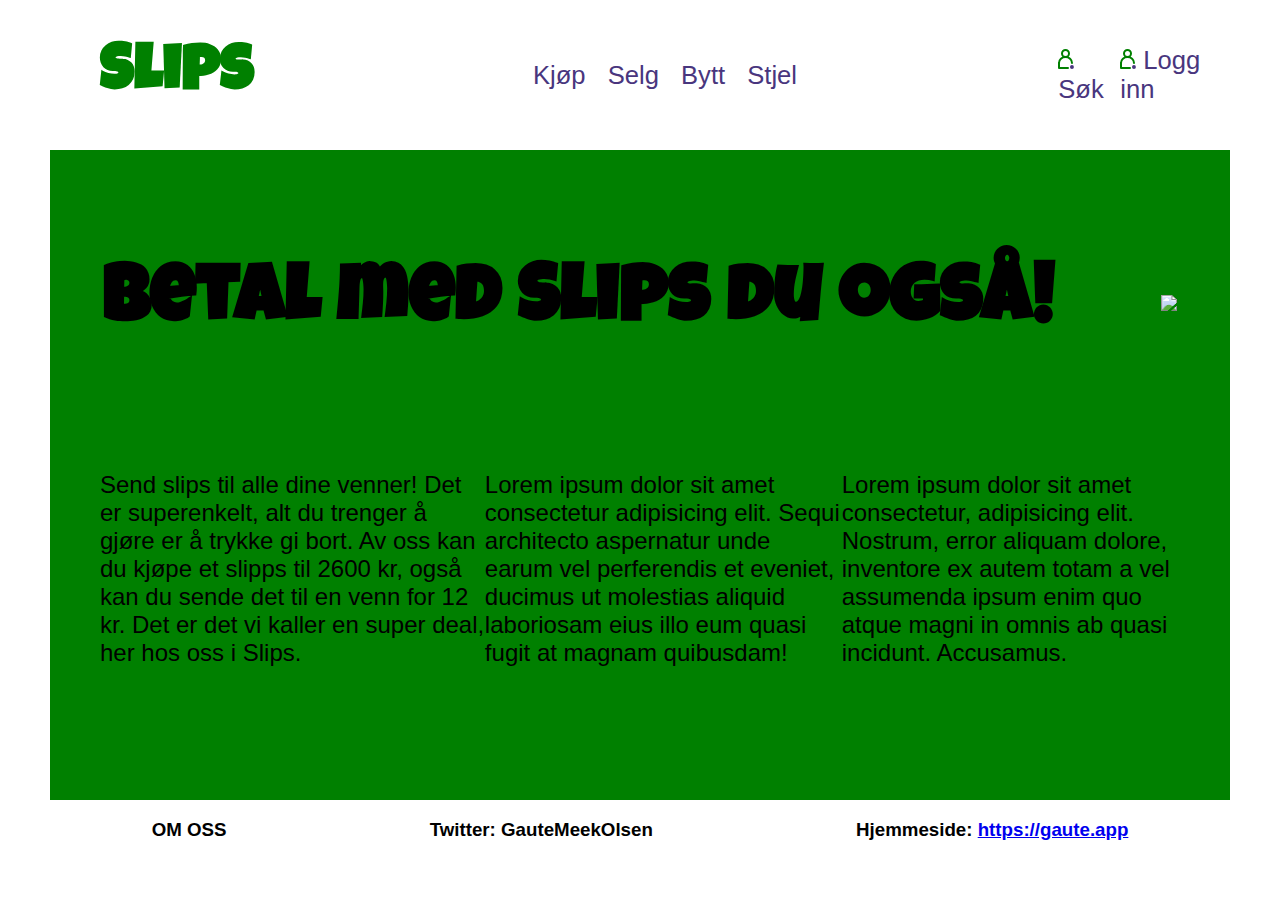
==== public/slips1/index.html @ d11b47c6 "first draft of slips website" ====
<!doctype html>
<html lang="en">

<head>
    <meta charset="utf-8">
    <meta name="viewport" content="width=device-width, initial-scale=1.0">

    <title>Slips</title>
    <meta name="author" content="Gaute Meek Olsen">

    <link rel="stylesheet" href="style.css">
</head>

<body>
    <header>
        <h1 class="title">Slips</h1>
        <ul>
            <li>Kjøp</li>
            <li>Selg</li>
            <li>Bytt</li>
            <li>Stjel</li>
        </ul>
        <ul>
            <li>
                <svg xmlns="http://www.w3.org/2000/svg" xmlns:xlink="http://www.w3.org/1999/xlink" width="16px" height="20px" viewBox="0 0 16 20" version="1.1">
                    <!-- Generator: Sketch 48.2 (47327) - http://www.bohemiancoding.com/sketch -->
                    <title>Group 4</title>
                    <desc>Created with Sketch.</desc>
                    <defs />
                    <g id="Header-loddrett" stroke="none" stroke-width="1" fill="none" fill-rule="evenodd" transform="translate(-1033.000000, -33.000000)">
                        <g id="Group-4" transform="translate(1034.000000, 34.000000)">
                            <ellipse id="Oval" fill="#49367E" cx="12.953125" cy="17" rx="1.953125" ry="2" />
                            <polyline class="person-icon" id="Path-6" stroke="#FF6633" stroke-width="2" stroke-linecap="round" stroke-linejoin="round" points="9 18 0 18 0 13" />
                            <path class="person-icon" d="M13,13 C13,9.6862915 10.0898509,7 6.5,7 C2.91014913,7 0,9.6862915 0,13" id="Oval-2" stroke="#FF6633" stroke-width="2" stroke-linecap="round" />
                            <circle class="person-icon" id="Oval-Copy-3" stroke="#FF6633" stroke-width="2" cx="6.5" cy="3.5" r="3.5" />
                        </g>
                    </g>
                </svg>
                Søk
            </li>
            <li>
                <svg xmlns="http://www.w3.org/2000/svg" xmlns:xlink="http://www.w3.org/1999/xlink" width="16px" height="20px" viewBox="0 0 16 20" version="1.1">
                    <!-- Generator: Sketch 48.2 (47327) - http://www.bohemiancoding.com/sketch -->
                    <title>Group 4</title>
                    <desc>Created with Sketch.</desc>
                    <defs />
                    <g id="Header-loddrett" stroke="none" stroke-width="1" fill="none" fill-rule="evenodd" transform="translate(-1033.000000, -33.000000)">
                        <g id="Group-4" transform="translate(1034.000000, 34.000000)">
                            <ellipse id="Oval" fill="#49367E" cx="12.953125" cy="17" rx="1.953125" ry="2" />
                            <polyline class="person-icon" id="Path-6" stroke="#FF6633" stroke-width="2" stroke-linecap="round" stroke-linejoin="round" points="9 18 0 18 0 13" />
                            <path class="person-icon" d="M13,13 C13,9.6862915 10.0898509,7 6.5,7 C2.91014913,7 0,9.6862915 0,13" id="Oval-2" stroke="#FF6633" stroke-width="2" stroke-linecap="round" />
                            <circle class="person-icon" id="Oval-Copy-3" stroke="#FF6633" stroke-width="2" cx="6.5" cy="3.5" r="3.5" />
                        </g>
                    </g>
                </svg>
                Logg inn
            </li>
        </ul>
    </header>
    <main>
        <section>
            <h1 class="slogan">Betal med Slips du også!</h1>
            <img src="https://images.vexels.com/media/users/3/127287/isolated/preview/3bf24d3375e5e5b9ec6cfb1ae3b88bbc-businessman-cartoon-holding-creditcard-by-vexels.png" />
        </section>
        <section class="info">
            <p>
                Send slips til alle dine venner! Det er superenkelt, alt du trenger å gjøre er å trykke gi bort. Av oss kan du kjøpe et slipps til 2600 kr, også kan du sende det til en venn for 12 kr.
                Det er det vi kaller en super deal, her hos oss i Slips.
            </p>
            <p>
                Lorem ipsum dolor sit amet consectetur adipisicing elit. Sequi architecto aspernatur unde earum vel perferendis et eveniet, ducimus ut molestias aliquid laboriosam eius illo eum quasi fugit at magnam quibusdam!
            </p>
            <p>
                Lorem ipsum dolor sit amet consectetur, adipisicing elit. Nostrum, error aliquam dolore, inventore ex autem totam a vel assumenda ipsum enim quo atque magni in omnis ab quasi incidunt. Accusamus.
            </p>
        </section>
    </main>
    <footer>
        <h3>OM OSS</h3>
        <h3>Twitter: GauteMeekOlsen</h3>
        <h3>Hjemmeside: <a href="https://gaute.app" target="_blank">https://gaute.app</a></h3>
    </footer>
</body>

</html>
---- public/slips1/style.css ----
@import url('https://fonts.googleapis.com/css?family=Luckiest+Guy');

body {
    font-family: 'Arial', sans-serif;
    margin: 0;
    padding: 0;
    display: grid;
    height: 100vh;
    grid-template: 150px 1fr 100px / 50px 1fr 50px;
    grid-template-areas:
        "s1 header s2"
        "s1 main s2"
        "s1 footer s2";
}

header {
    grid-area: header;
    display: flex;
    align-items: center;
    padding-left: 50px;
    display: grid;
    grid-template-columns: 3fr 5fr 3fr;
    grid-gap: 250px;
    font-size: 2em;
}

main {
    grid-area: main;
    background: green;
    display: flex;
    flex-direction: column;
    justify-content: center;
}

footer {
    grid-area: footer;
    display: flex;
    justify-content: space-around;
}

ul {
    list-style: none;
    margin: 0;
    padding: 0;
    display: flex;
    justify-content: space-around;
    font-size: 0.8em;
    color: #49367e;
}

section {
    display: flex;
    justify-content: space-around;
    align-items: center;
}

.info {
    padding: 50px;
}

.info p {
    max-width: 450px;
    font-size: 1.5em;
}

.info h1 {
    font-size: 3em;
}

h1 {
    font-family: 'Luckiest Guy', cursive;
}

.title {
    color: green;
}

.slogan {
    font-size: 5em;
}

.person-icon {
    stroke: green;
}
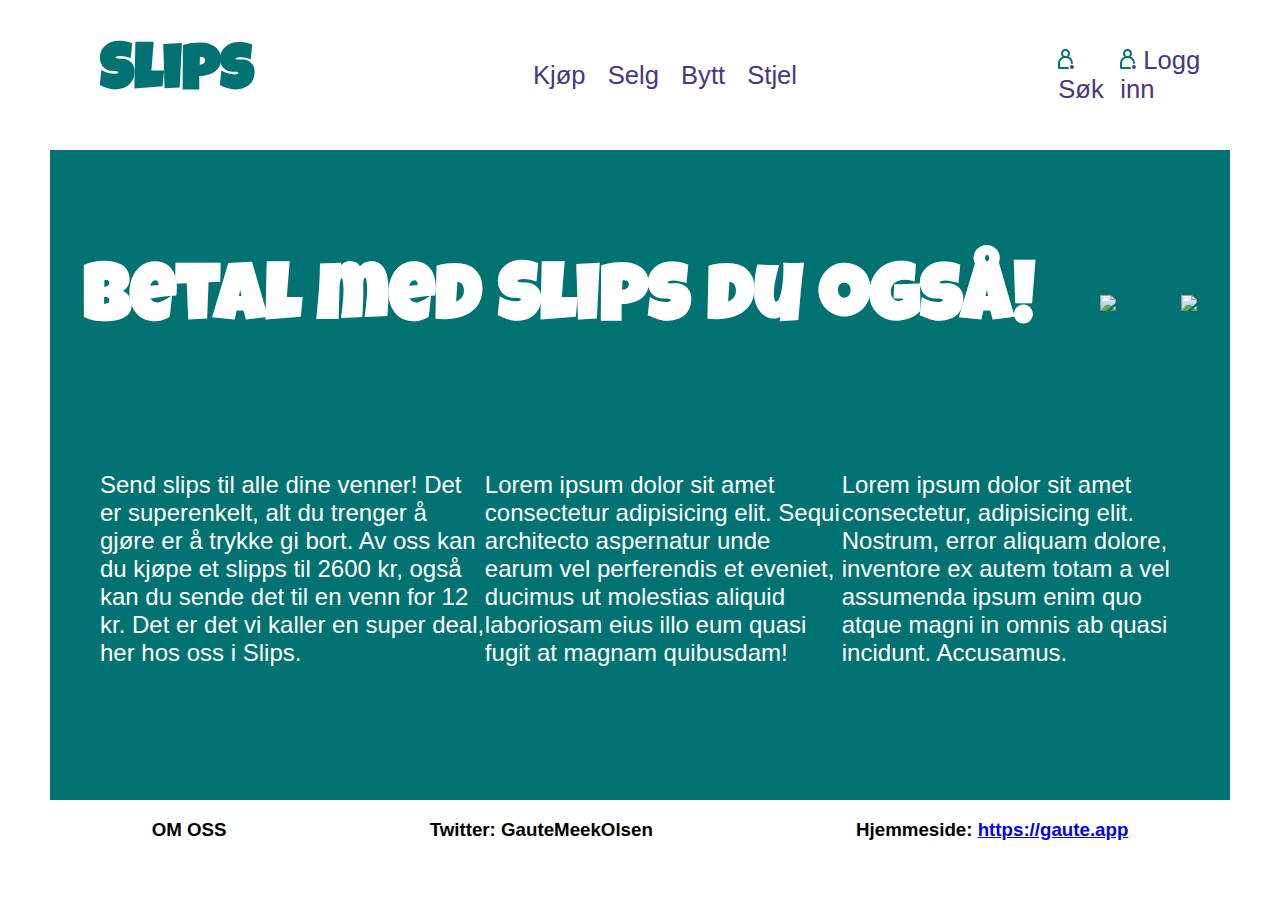
==== commit 1a8994c5: "color change" ====
--- a/public/slips1/index.html
+++ b/public/slips1/index.html
@@ -60,6 +60,7 @@
     <main>
         <section>
             <h1 class="slogan">Betal med Slips du også!</h1>
+            <img src="https://media.istockphoto.com/vectors/smile-businessman-waving-vector-id656790154?k=6&m=656790154&s=612x612&w=0&h=wGdKY6RJe0gNnDZkl9aFqVKBG81rh-qPSB5whOkuE7g=" />
             <img src="https://images.vexels.com/media/users/3/127287/isolated/preview/3bf24d3375e5e5b9ec6cfb1ae3b88bbc-businessman-cartoon-holding-creditcard-by-vexels.png" />
         </section>
         <section class="info">
--- a/public/slips1/style.css
+++ b/public/slips1/style.css
@@ -26,10 +26,11 @@
 
 main {
     grid-area: main;
-    background: green;
+    background: #007272;
     display: flex;
     flex-direction: column;
     justify-content: center;
+    color: white;
 }
 
 footer {
@@ -72,7 +73,7 @@
 }
 
 .title {
-    color: green;
+    color: #007272;
 }
 
 .slogan {
@@ -80,5 +81,5 @@
 }
 
 .person-icon {
-    stroke: green;
+    stroke: #007272;
 }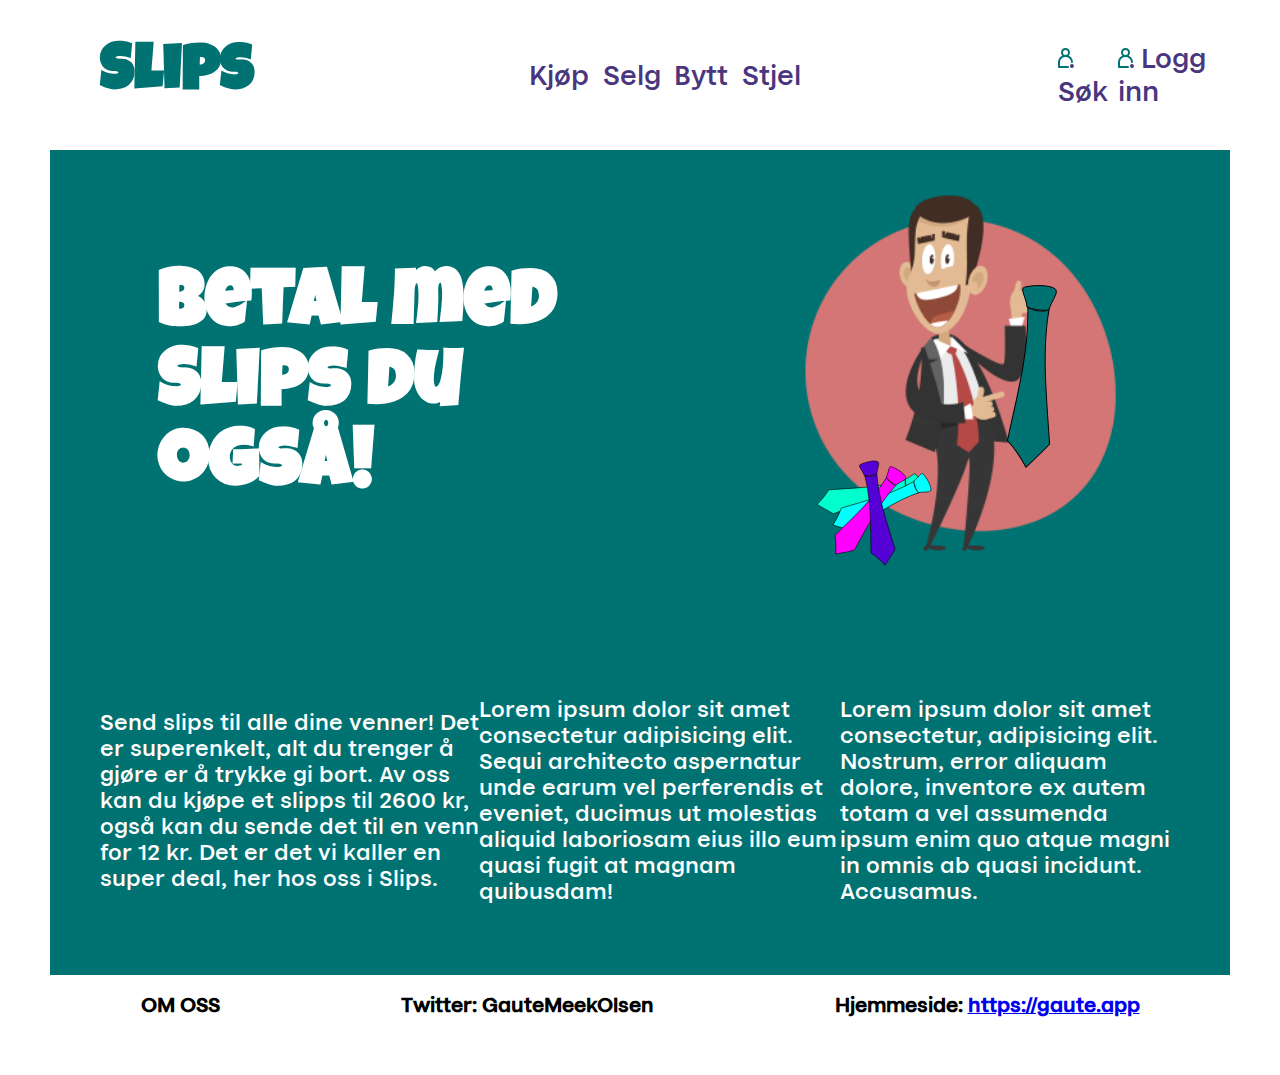
==== commit 107ae77b: "tie salesman svg added" ====
--- a/public/slips1/index.html
+++ b/public/slips1/index.html
@@ -22,34 +22,46 @@
         </ul>
         <ul>
             <li>
-                <svg xmlns="http://www.w3.org/2000/svg" xmlns:xlink="http://www.w3.org/1999/xlink" width="16px" height="20px" viewBox="0 0 16 20" version="1.1">
+                <svg xmlns="http://www.w3.org/2000/svg" xmlns:xlink="http://www.w3.org/1999/xlink" width="16px"
+                    height="20px" viewBox="0 0 16 20" version="1.1">
                     <!-- Generator: Sketch 48.2 (47327) - http://www.bohemiancoding.com/sketch -->
                     <title>Group 4</title>
                     <desc>Created with Sketch.</desc>
                     <defs />
-                    <g id="Header-loddrett" stroke="none" stroke-width="1" fill="none" fill-rule="evenodd" transform="translate(-1033.000000, -33.000000)">
+                    <g id="Header-loddrett" stroke="none" stroke-width="1" fill="none" fill-rule="evenodd"
+                        transform="translate(-1033.000000, -33.000000)">
                         <g id="Group-4" transform="translate(1034.000000, 34.000000)">
                             <ellipse id="Oval" fill="#49367E" cx="12.953125" cy="17" rx="1.953125" ry="2" />
-                            <polyline class="person-icon" id="Path-6" stroke="#FF6633" stroke-width="2" stroke-linecap="round" stroke-linejoin="round" points="9 18 0 18 0 13" />
-                            <path class="person-icon" d="M13,13 C13,9.6862915 10.0898509,7 6.5,7 C2.91014913,7 0,9.6862915 0,13" id="Oval-2" stroke="#FF6633" stroke-width="2" stroke-linecap="round" />
-                            <circle class="person-icon" id="Oval-Copy-3" stroke="#FF6633" stroke-width="2" cx="6.5" cy="3.5" r="3.5" />
+                            <polyline class="person-icon" id="Path-6" stroke="#FF6633" stroke-width="2"
+                                stroke-linecap="round" stroke-linejoin="round" points="9 18 0 18 0 13" />
+                            <path class="person-icon"
+                                d="M13,13 C13,9.6862915 10.0898509,7 6.5,7 C2.91014913,7 0,9.6862915 0,13" id="Oval-2"
+                                stroke="#FF6633" stroke-width="2" stroke-linecap="round" />
+                            <circle class="person-icon" id="Oval-Copy-3" stroke="#FF6633" stroke-width="2" cx="6.5"
+                                cy="3.5" r="3.5" />
                         </g>
                     </g>
                 </svg>
                 Søk
             </li>
             <li>
-                <svg xmlns="http://www.w3.org/2000/svg" xmlns:xlink="http://www.w3.org/1999/xlink" width="16px" height="20px" viewBox="0 0 16 20" version="1.1">
+                <svg xmlns="http://www.w3.org/2000/svg" xmlns:xlink="http://www.w3.org/1999/xlink" width="16px"
+                    height="20px" viewBox="0 0 16 20" version="1.1">
                     <!-- Generator: Sketch 48.2 (47327) - http://www.bohemiancoding.com/sketch -->
                     <title>Group 4</title>
                     <desc>Created with Sketch.</desc>
                     <defs />
-                    <g id="Header-loddrett" stroke="none" stroke-width="1" fill="none" fill-rule="evenodd" transform="translate(-1033.000000, -33.000000)">
+                    <g id="Header-loddrett" stroke="none" stroke-width="1" fill="none" fill-rule="evenodd"
+                        transform="translate(-1033.000000, -33.000000)">
                         <g id="Group-4" transform="translate(1034.000000, 34.000000)">
                             <ellipse id="Oval" fill="#49367E" cx="12.953125" cy="17" rx="1.953125" ry="2" />
-                            <polyline class="person-icon" id="Path-6" stroke="#FF6633" stroke-width="2" stroke-linecap="round" stroke-linejoin="round" points="9 18 0 18 0 13" />
-                            <path class="person-icon" d="M13,13 C13,9.6862915 10.0898509,7 6.5,7 C2.91014913,7 0,9.6862915 0,13" id="Oval-2" stroke="#FF6633" stroke-width="2" stroke-linecap="round" />
-                            <circle class="person-icon" id="Oval-Copy-3" stroke="#FF6633" stroke-width="2" cx="6.5" cy="3.5" r="3.5" />
+                            <polyline class="person-icon" id="Path-6" stroke="#FF6633" stroke-width="2"
+                                stroke-linecap="round" stroke-linejoin="round" points="9 18 0 18 0 13" />
+                            <path class="person-icon"
+                                d="M13,13 C13,9.6862915 10.0898509,7 6.5,7 C2.91014913,7 0,9.6862915 0,13" id="Oval-2"
+                                stroke="#FF6633" stroke-width="2" stroke-linecap="round" />
+                            <circle class="person-icon" id="Oval-Copy-3" stroke="#FF6633" stroke-width="2" cx="6.5"
+                                cy="3.5" r="3.5" />
                         </g>
                     </g>
                 </svg>
@@ -60,19 +72,580 @@
     <main>
         <section>
             <h1 class="slogan">Betal med Slips du også!</h1>
-            <img src="https://media.istockphoto.com/vectors/smile-businessman-waving-vector-id656790154?k=6&m=656790154&s=612x612&w=0&h=wGdKY6RJe0gNnDZkl9aFqVKBG81rh-qPSB5whOkuE7g=" />
-            <img src="https://images.vexels.com/media/users/3/127287/isolated/preview/3bf24d3375e5e5b9ec6cfb1ae3b88bbc-businessman-cartoon-holding-creditcard-by-vexels.png" />
+            <?xml version="1.0" encoding="UTF-8" standalone="no"?>
+            <!-- Created with Inkscape (http://www.inkscape.org/) -->
+
+            <svg xmlns:dc="http://purl.org/dc/elements/1.1/" xmlns:cc="http://creativecommons.org/ns#"
+                xmlns:rdf="http://www.w3.org/1999/02/22-rdf-syntax-ns#" xmlns:svg="http://www.w3.org/2000/svg"
+                xmlns="http://www.w3.org/2000/svg" xmlns:xlink="http://www.w3.org/1999/xlink"
+                xmlns:sodipodi="http://sodipodi.sourceforge.net/DTD/sodipodi-0.dtd"
+                xmlns:inkscape="http://www.inkscape.org/namespaces/inkscape" width="336px" height="475px"
+                viewBox="0 0 210 297" version="1.1" id="svg8" inkscape:version="0.92.3 (2405546, 2018-03-11)"
+                sodipodi:docname="tie-man.svg">
+                <defs id="defs2" />
+                <sodipodi:namedview id="base" pagecolor="#ffffff" bordercolor="#666666" borderopacity="1.0"
+                    inkscape:pageopacity="0.0" inkscape:pageshadow="2" inkscape:zoom="0.35" inkscape:cx="-64.285714"
+                    inkscape:cy="560" inkscape:document-units="mm" inkscape:current-layer="g885-2-8-9" showgrid="false"
+                    inkscape:window-width="1920" inkscape:window-height="1017" inkscape:window-x="1912"
+                    inkscape:window-y="-8" inkscape:window-maximized="1" />
+                <metadata id="metadata5">
+                    <rdf:RDF>
+                        <cc:Work rdf:about="">
+                            <dc:format>image/svg+xml</dc:format>
+                            <dc:type rdf:resource="http://purl.org/dc/dcmitype/StillImage" />
+                            <dc:title></dc:title>
+                        </cc:Work>
+                    </rdf:RDF>
+                </metadata>
+                <g inkscape:label="Layer 1" inkscape:groupmode="layer" id="layer1">
+                    <image y="22.841269" x="3.2757909" id="image849" xlink:href="[data-uri]
+            [base64]
+            [base64]
+            [base64]
+            [base64]
+            [base64]
+            [base64]
+            [base64]
+            [base64]
+            [base64]
+            [base64]
+            [base64]
+            [base64]
+            [base64]
+            [base64]
+            [base64]
+            [base64]
+            [base64]
+            [base64]
+            [base64]
+            [base64]
+            [base64]
+            [base64]
+            [base64]
+            [base64]
+            [base64]
+            [base64]
+            [base64]
+            [base64]
+            [base64]
+            [base64]
+            [base64]
+            [base64]
+            [base64]
+            [base64]
+            [base64]
+            [base64]
+            [base64]
+            [base64]
+            [base64]
+            [base64]
+            [base64]
+            [base64]
+            [base64]
+            [base64]
+            [base64]
+            [base64]
+            [base64]
+            [base64]
+            [base64]
+            [base64]
+            [base64]
+            [base64]
+            [base64]
+            [base64]
+            [base64]
+            [base64]
+            [base64]
+            [base64]
+            [base64]
+            [base64]
+            [base64]
+            [base64]
+            [base64]
+            [base64]
+            [base64]
+            [base64]
+            [base64]
+            [base64]
+            [base64]
+            [base64]
+            [base64]
+            [base64]
+            [base64]
+            [base64]
+            [base64]
+            [base64]
+            [base64]
+            [base64]
+            [base64]
+            [base64]
+            [base64]
+            [base64]
+            [base64]
+            [base64]
+            [base64]
+            [base64]
+            [base64]
+            [base64]
+            [base64]
+            [base64]
+            [base64]
+            [base64]
+            [base64]
+            [base64]
+            [base64]
+            [base64]
+            [base64]
+            [base64]
+            [base64]
+            [base64]
+            [base64]
+            [base64]
+            [base64]
+            [base64]
+            [base64]
+            [base64]
+            [base64]
+            [base64]
+            [base64]
+            [base64]
+            [base64]
+            [base64]
+            [base64]
+            [base64]
+            [base64]
+            [base64]
+            [base64]
+            [base64]
+            [base64]
+            [base64]
+            [base64]
+            [base64]
+            [base64]
+            [base64]
+            [base64]
+            [base64]
+            [base64]
+            [base64]
+            [base64]
+            [base64]
+            [base64]
+            [base64]
+            [base64]
+            [base64]
+            [base64]
+            [base64]
+            [base64]
+            [base64]
+            [base64]
+            [base64]
+            [base64]
+            [base64]
+            [base64]
+            [base64]
+            [base64]
+            [base64]
+            [base64]
+            [base64]
+            [base64]
+            [base64]
+            [base64]
+            [base64]
+            [base64]
+            [base64]
+            [base64]
+            [base64]
+            [base64]
+            [base64]
+            [base64]
+            [base64]
+            [base64]
+            [base64]
+            [base64]
+            [base64]
+            [base64]
+            [base64]
+            [base64]
+            [base64]
+            [base64]
+            [base64]
+            [base64]
+            [base64]
+            [base64]
+            [base64]
+            [base64]
+            [base64]
+            [base64]
+            [base64]
+            [base64]
+            [base64]
+            [base64]
+            [base64]
+            [base64]
+            [base64]
+            [base64]
+            [base64]
+            [base64]
+            [base64]
+            [base64]
+            [base64]
+            [base64]
+            [base64]
+            [base64]
+            [base64]
+            [base64]
+            [base64]
+            [base64]
+            [base64]
+            [base64]
+            [base64]
+            [base64]
+            [base64]
+            [base64]
+            [base64]
+            [base64]
+            [base64]
+            [base64]
+            [base64]
+            [base64]
+            [base64]
+            [base64]
+            [base64]
+            [base64]
+            [base64]
+            [base64]
+            [base64]
+            [base64]
+            [base64]
+            [base64]
+            [base64]
+            [base64]
+            [base64]
+            [base64]
+            [base64]
+            [base64]
+            [base64]
+            [base64]
+            [base64]
+            [base64]
+            [base64]
+            [base64]
+            [base64]
+            [base64]
+            [base64]
+            [base64]
+            [base64]
+            [base64]
+            [base64]
+            [base64]
+            [base64]
+            [base64]
+            [base64]
+            [base64]
+            [base64]
+            [base64]
+            [base64]
+            [base64]
+            [base64]
+            [base64]
+            [base64]
+            [base64]
+            [base64]
+            [base64]
+            [base64]
+            [base64]
+            [base64]
+            [base64]
+            [base64]
+            [base64]
+            [base64]
+            [base64]
+            [base64]
+            [base64]
+            [base64]
+            [base64]
+            [base64]
+            [base64]
+            [base64]
+            [base64]
+            [base64]
+            [base64]
+            [base64]
+            [base64]
+            [base64]
+            [base64]
+            [base64]
+            [base64]
+            [base64]
+            [base64]
+            [base64]
+            [base64]
+            [base64]
+            [base64]
+            [base64]
+            [base64]
+            [base64]
+            [base64]
+            [base64]
+            [base64]
+            [base64]
+            [base64]
+            [base64]
+            [base64]
+            [base64]
+            [base64]
+            [base64]
+            [base64]
+            [base64]
+            [base64]
+            [base64]
+            [base64]
+            [base64]
+            [base64]
+            [base64]
+            [base64]
+            [base64]
+            [base64]
+            [base64]
+            [base64]
+            [base64]
+            [base64]
+            [base64]
+            [base64]
+            [base64]
+            [base64]
+            [base64]
+            [base64]
+            [base64]
+            [base64]
+            [base64]
+            [base64]
+            [base64]
+            [base64]
+            [base64]
+            [base64]
+            [base64]
+            [base64]
+            [base64]
+            [base64]
+            [base64]
+            [base64]
+            [base64]
+            [base64]
+            [base64]
+            [base64]
+            [base64]
+            [base64]
+            [base64]
+            [base64]
+            [base64]
+            [base64]
+            [base64]
+            [base64]
+            [base64]
+            [base64]
+            [base64]
+            [base64]
+            [base64]
+            [base64]
+            [base64]
+            [base64]
+            [base64]
+            [base64]
+            [base64]
+            [base64]
+            [base64]
+            [base64]
+            [base64]
+            [base64]
+            [base64]
+            [base64]
+            [base64]
+            [base64]
+            [base64]
+            [base64]
+            [base64]
+            [base64]
+            [base64]
+            [base64]
+            [base64]
+            [base64]
+            [base64]
+            [base64]
+            [base64]
+            [base64]
+            [base64]
+            [base64]
+            [base64]
+            [base64]
+            [base64]
+            [base64]
+            [base64]
+            [base64]
+            [base64]
+            [base64]
+            [base64]
+            [base64]
+            [base64]
+            [base64]
+            [base64]
+            [base64]
+            [base64]
+            [base64]
+            [base64]
+            [base64]
+            [base64]
+            [base64]
+            [base64]
+            [base64]
+            [base64]
+            [base64]
+            [base64]
+            [base64]
+            [base64]
+            [base64]
+            [base64]
+            [base64]
+            [base64]
+            [base64]
+            [base64]
+            [base64]
+            [base64]
+            [base64]
+            [base64]
+            [base64]
+            [base64]
+            [base64]
+            [base64]
+            [base64]
+            [base64]
+            [base64]
+            [base64]
+            [base64]
+            [base64]
+            [base64]
+            [base64]
+            [base64]
+            [base64]
+            [base64]
+            [base64]
+            [base64]
+            [base64]
+            [base64]
+            [base64]
+            [base64]
+            [base64]
+            [base64]
+            [base64]
+            [base64]
+            [base64]
+            [base64]
+            [base64]
+            [base64]
+            [base64]
+            [base64]
+            [base64]
+            [base64]
+            [base64]
+            [base64]
+            [base64]
+            [base64]
+            [base64]
+            [base64]
+            [base64]
+            [base64]
+            [base64]
+            [base64]
+            [base64]
+            [base64]
+            [base64]
+            [base64]
+            [base64]
+            [base64]
+            [base64]
+            [base64]
+            [base64]
+            [base64]
+            [base64]
+            " preserveAspectRatio="none" height="232.47475" width="208.42563" />
+                    <g id="g881" transform="rotate(7.7586174,938.01802,-494.41578)">
+                        <g id="g885"
+                            transform="matrix(0.82204831,-0.05259937,0.05259937,0.82204831,249.74035,-5.04564)">
+                            <path class="tie"
+                                style="stroke:#000000;stroke-width:0.75373298;stroke-linecap:butt;stroke-linejoin:miter;stroke-miterlimit:4;stroke-dasharray:none;stroke-opacity:1"
+                                d="m -13.472376,247.47417 c -3.267974,32.86509 3.189259,67.34905 7.7900621,101.52399 -2.8163116,3.50822 -9.7160501,11.10151 -16.5718801,18.65086 -3.894873,-6.12519 -8.370817,-12.36887 -15.543449,-19.16244 4.650314,-33.52705 11.445257,-66.69709 8.267551,-101.52719 9.150718,3.01902 12.213724,1.47415 16.057716,0.51478 z"
+                                id="path837-9" inkscape:connector-curvature="0" sodipodi:nodetypes="cccccc" />
+                            <path class="tie"
+                                style="fill-opacity:1;stroke:#000000;stroke-width:0.72975063;stroke-linecap:butt;stroke-linejoin:miter;stroke-miterlimit:4;stroke-dasharray:none;stroke-opacity:1"
+                                d="m -30.204406,246.53099 c 10.666077,2.39937 12.306378,1.19049 16.575808,1.03267 2.066095,-8.10283 7.038364,-14.34173 3.622606,-16.57632 -4.045637,-2.64665 -16.459528,-1.83429 -23.309335,0.52264 -3.617338,1.24468 2.605029,8.95132 3.110921,15.02101 z"
+                                id="path839-7" inkscape:connector-curvature="0" sodipodi:nodetypes="ccssc" />
+                        </g>
+                        <g id="g885-2"
+                            transform="matrix(0.16199495,0.44576497,-0.44576497,0.16199495,291.90713,289.44414)"
+                            style="fill:#00ffcc">
+                            <path
+                                style="fill:#00ffcc;stroke:#000000;stroke-width:0.75373298;stroke-linecap:butt;stroke-linejoin:miter;stroke-miterlimit:4;stroke-dasharray:none;stroke-opacity:1"
+                                d="m -13.472376,247.47417 c -3.267974,32.86509 3.189259,67.34905 7.7900621,101.52399 -2.8163116,3.50822 -9.7160501,11.10151 -16.5718801,18.65086 -3.894873,-6.12519 -8.370817,-12.36887 -15.543449,-19.16244 4.650314,-33.52705 11.445257,-66.69709 8.267551,-101.52719 9.150718,3.01902 12.213724,1.47415 16.057716,0.51478 z"
+                                id="path837-9-4" inkscape:connector-curvature="0" sodipodi:nodetypes="cccccc" />
+                            <path
+                                style="fill:#00ffcc;fill-opacity:1;stroke:#000000;stroke-width:0.72975063;stroke-linecap:butt;stroke-linejoin:miter;stroke-miterlimit:4;stroke-dasharray:none;stroke-opacity:1"
+                                d="m -30.204406,246.53099 c 10.666077,2.39937 12.306378,1.19049 16.575808,1.03267 2.066095,-8.10283 7.038364,-14.34173 3.622606,-16.57632 -4.045637,-2.64665 -16.459528,-1.83429 -23.309335,0.52264 -3.617338,1.24468 2.605029,8.95132 3.110921,15.02101 z"
+                                id="path839-7-2" inkscape:connector-curvature="0" sodipodi:nodetypes="ccssc" />
+                        </g>
+                        <g id="g885-2-9"
+                            transform="matrix(0.25542723,0.39963197,-0.39963197,0.25542723,288.6165,265.43679)">
+                            <path
+                                style="fill:#00ffff;stroke:#000000;stroke-width:0.75373298;stroke-linecap:butt;stroke-linejoin:miter;stroke-miterlimit:4;stroke-dasharray:none;stroke-opacity:1"
+                                d="m -13.472376,247.47417 c -3.267974,32.86509 3.189259,67.34905 7.7900621,101.52399 -2.8163116,3.50822 -9.7160501,11.10151 -16.5718801,18.65086 -3.894873,-6.12519 -8.370817,-12.36887 -15.543449,-19.16244 4.650314,-33.52705 11.445257,-66.69709 8.267551,-101.52719 9.150718,3.01902 12.213724,1.47415 16.057716,0.51478 z"
+                                id="path837-9-4-7" inkscape:connector-curvature="0" sodipodi:nodetypes="cccccc" />
+                            <path
+                                style="fill:#00ffff;fill-opacity:1;stroke:#000000;stroke-width:0.72975063;stroke-linecap:butt;stroke-linejoin:miter;stroke-miterlimit:4;stroke-dasharray:none;stroke-opacity:1"
+                                d="m -30.204406,246.53099 c 10.666077,2.39937 12.306378,1.19049 16.575808,1.03267 2.066095,-8.10283 7.038364,-14.34173 3.622606,-16.57632 -4.045637,-2.64665 -16.459528,-1.83429 -23.309335,0.52264 -3.617338,1.24468 2.605029,8.95132 3.110921,15.02101 z"
+                                id="path839-7-2-7" inkscape:connector-curvature="0" sodipodi:nodetypes="ccssc" />
+                        </g>
+                        <g id="g885-2-8"
+                            transform="matrix(0.17969897,-0.43892717,0.43892717,0.17969897,344.60113,301.32262)">
+                            <g id="g941" transform="rotate(97.065884,157.04553,-108.93246)" style="fill:#ff00ff">
+                                <path sodipodi:nodetypes="cccccc" inkscape:connector-curvature="0" id="path837-9-4-76"
+                                    d="m -13.472376,247.47417 c -3.267974,32.86509 3.189259,67.34905 7.7900621,101.52399 -2.8163116,3.50822 -9.7160501,11.10151 -16.5718801,18.65086 -3.894873,-6.12519 -8.370817,-12.36887 -15.543449,-19.16244 4.650314,-33.52705 11.445257,-66.69709 8.267551,-101.52719 9.150718,3.01902 12.213724,1.47415 16.057716,0.51478 z"
+                                    style="fill:#ff00ff;stroke:#000000;stroke-width:0.75373298;stroke-linecap:butt;stroke-linejoin:miter;stroke-miterlimit:4;stroke-dasharray:none;stroke-opacity:1" />
+                                <path sodipodi:nodetypes="ccssc" inkscape:connector-curvature="0" id="path839-7-2-5"
+                                    d="m -30.204406,246.53099 c 10.666077,2.39937 12.306378,1.19049 16.575808,1.03267 2.066095,-8.10283 7.038364,-14.34173 3.622606,-16.57632 -4.045637,-2.64665 -16.459528,-1.83429 -23.309335,0.52264 -3.617338,1.24468 2.605029,8.95132 3.110921,15.02101 z"
+                                    style="fill:#ff00ff;fill-opacity:1;stroke:#000000;stroke-width:0.72975063;stroke-linecap:butt;stroke-linejoin:miter;stroke-miterlimit:4;stroke-dasharray:none;stroke-opacity:1" />
+                            </g>
+                        </g>
+                        <g id="g885-2-8-9"
+                            transform="matrix(-0.57331067,-0.05327786,0.05327786,-0.57331067,-232.43283,213.52829)"
+                            style="fill:#5500d4">
+                            <g id="g941-1"
+                                transform="matrix(-0.76192426,0.31305198,-0.31305198,-0.76192426,-626.01252,79.636771)"
+                                style="fill:#5500d4">
+                                <path sodipodi:nodetypes="cccccc" inkscape:connector-curvature="0" id="path837-9-4-76-2"
+                                    d="m -13.472376,247.47417 c -3.267974,32.86509 3.189259,67.34905 7.7900621,101.52399 -2.8163116,3.50822 -9.7160501,11.10151 -16.5718801,18.65086 -3.894873,-6.12519 -8.370817,-12.36887 -15.543449,-19.16244 4.650314,-33.52705 11.445257,-66.69709 8.267551,-101.52719 9.150718,3.01902 12.213724,1.47415 16.057716,0.51478 z"
+                                    style="fill:#5500d4;stroke:#000000;stroke-width:0.75373298;stroke-linecap:butt;stroke-linejoin:miter;stroke-miterlimit:4;stroke-dasharray:none;stroke-opacity:1" />
+                                <path sodipodi:nodetypes="ccssc" inkscape:connector-curvature="0" id="path839-7-2-5-6"
+                                    d="m -30.204406,246.53099 c 10.666077,2.39937 12.306378,1.19049 16.575808,1.03267 2.066095,-8.10283 7.038364,-14.34173 3.622606,-16.57632 -4.045637,-2.64665 -16.459528,-1.83429 -23.309335,0.52264 -3.617338,1.24468 2.605029,8.95132 3.110921,15.02101 z"
+                                    style="fill:#5500d4;fill-opacity:1;stroke:#000000;stroke-width:0.72975063;stroke-linecap:butt;stroke-linejoin:miter;stroke-miterlimit:4;stroke-dasharray:none;stroke-opacity:1" />
+                            </g>
+                        </g>
+                    </g>
+                </g>
+            </svg>
         </section>
         <section class="info">
             <p>
-                Send slips til alle dine venner! Det er superenkelt, alt du trenger å gjøre er å trykke gi bort. Av oss kan du kjøpe et slipps til 2600 kr, også kan du sende det til en venn for 12 kr.
+                Send slips til alle dine venner! Det er superenkelt, alt du trenger å gjøre er å trykke gi bort. Av oss
+                kan du kjøpe et slipps til 2600 kr, også kan du sende det til en venn for 12 kr.
                 Det er det vi kaller en super deal, her hos oss i Slips.
             </p>
             <p>
-                Lorem ipsum dolor sit amet consectetur adipisicing elit. Sequi architecto aspernatur unde earum vel perferendis et eveniet, ducimus ut molestias aliquid laboriosam eius illo eum quasi fugit at magnam quibusdam!
+                Lorem ipsum dolor sit amet consectetur adipisicing elit. Sequi architecto aspernatur unde earum vel
+                perferendis et eveniet, ducimus ut molestias aliquid laboriosam eius illo eum quasi fugit at magnam
+                quibusdam!
             </p>
             <p>
-                Lorem ipsum dolor sit amet consectetur, adipisicing elit. Nostrum, error aliquam dolore, inventore ex autem totam a vel assumenda ipsum enim quo atque magni in omnis ab quasi incidunt. Accusamus.
+                Lorem ipsum dolor sit amet consectetur, adipisicing elit. Nostrum, error aliquam dolore, inventore ex
+                autem totam a vel assumenda ipsum enim quo atque magni in omnis ab quasi incidunt. Accusamus.
             </p>
         </section>
     </main>
--- a/public/slips1/style.css
+++ b/public/slips1/style.css
@@ -1,7 +1,11 @@
 @import url('https://fonts.googleapis.com/css?family=Luckiest+Guy');
+@font-face {
+  font-family: 'font';
+  src: url('font.woff2') format('woff2')
+}
 
 body {
-    font-family: 'Arial', sans-serif;
+    font-family: 'font';
     margin: 0;
     padding: 0;
     display: grid;
@@ -61,11 +65,7 @@
 
 .info p {
     max-width: 450px;
-    font-size: 1.5em;
-}
-
-.info h1 {
-    font-size: 3em;
+    font-size: 1.3em;
 }
 
 h1 {
@@ -78,8 +78,13 @@
 
 .slogan {
     font-size: 5em;
+    width: 35%;
 }
 
 .person-icon {
     stroke: #007272;
-}+}
+
+.tie{
+    fill: #007272;
+}
